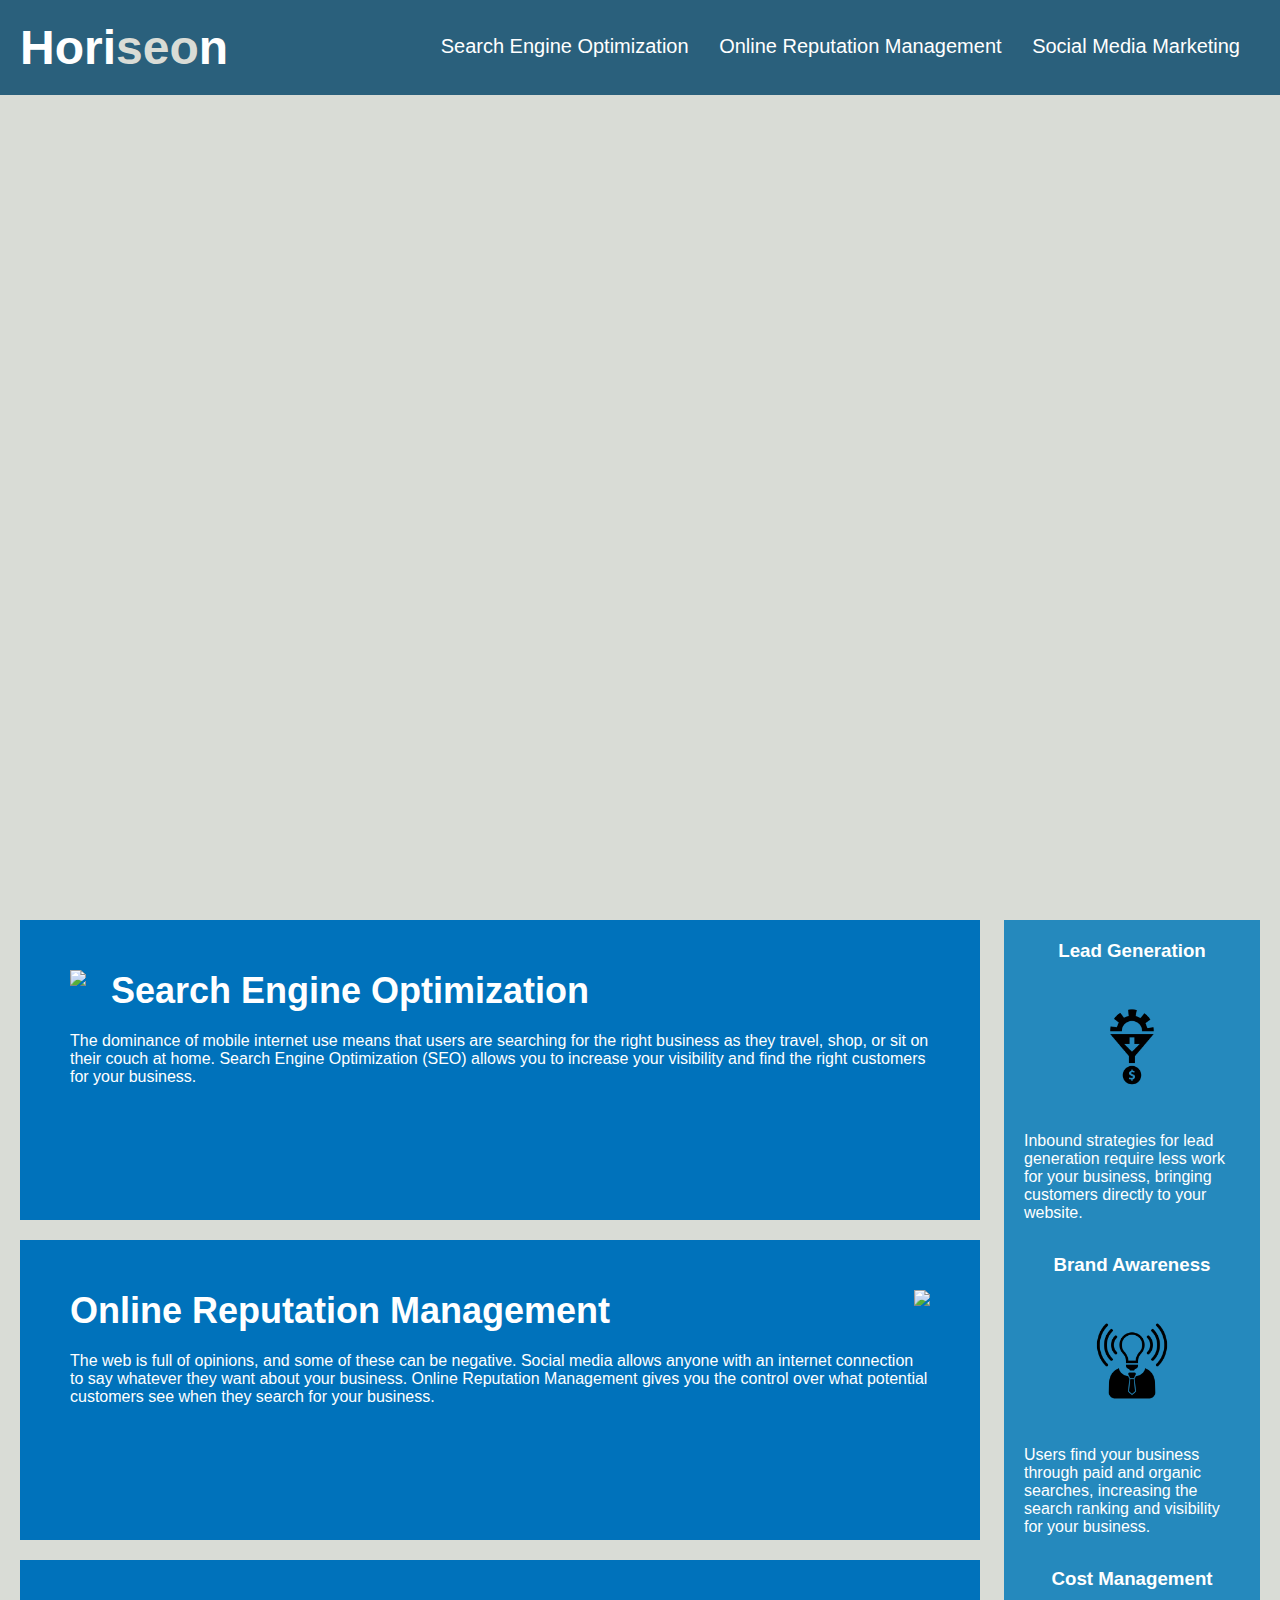
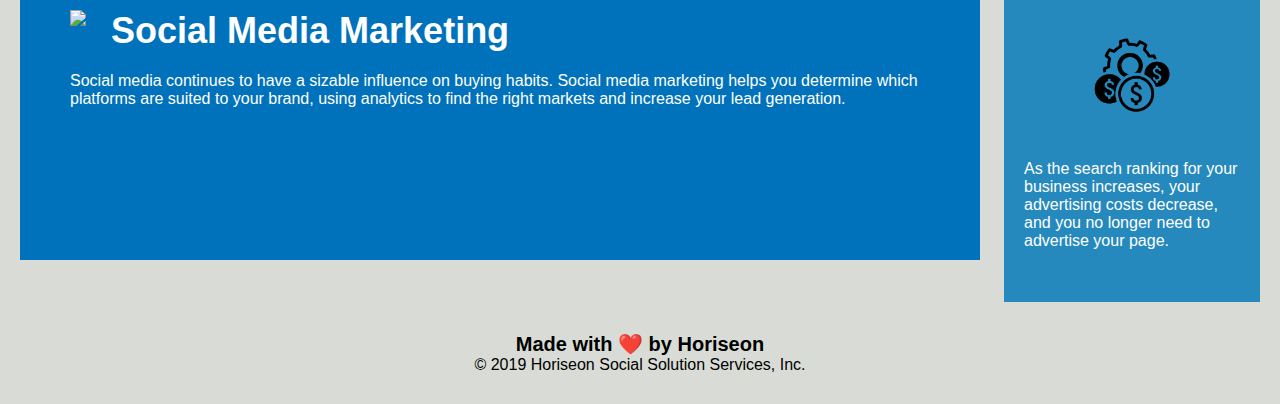
==== 02-Homework/Develop/index.html @ 42352fd2 "Initial commit" ====
<!DOCTYPE html>
<html lang="en-us">

<head>
    <meta charset="UTF-8" />
    <link rel="stylesheet" href="./assets/css/style.css">
    <title>website</title>
</head>

<body>
    <div class="header">
        <h1>Hori<span class="seo">seo</span>n</h1>
        <div>
            <ul>
                <li>
                    <a href="#search-engine-optimization">Search Engine Optimization</a>
                </li>
                <li>
                    <a href="#online-reputation-management">Online Reputation Management</a>
                </li>
                <li>
                    <a href="#social-media-marketing">Social Media Marketing</a>
                </li>
            </ul>
        </div>
    </div>
    <div class="hero"></div>
    <div class="content">
        <div class="search-engine-optimization">
            <img src="./assets/images/search-engine-optimization.jpg" class="float-left" />
            <h2>Search Engine Optimization</h2>
            <p>
                The dominance of mobile internet use means that users are searching for the right business as they travel, shop, or sit on their couch at home. Search Engine Optimization (SEO) allows you to increase your visibility and find the right customers for your business.
            </p>
        </div>
        <div id="online-reputation-management" class="online-reputation-management">
            <img src="./assets/images/online-reputation-management.jpg" class="float-right" />
            <h2>Online Reputation Management</h2>
            <p>
                The web is full of opinions, and some of these can be negative. Social media allows anyone with an internet connection to say whatever they want about your business. Online Reputation Management gives you the control over what potential customers see when they search for your business.
            </p>
        </div>
        <div id="social-media-marketing" class="social-media-marketing">
            <img src="./assets/images/social-media-marketing.jpg" class="float-left" />
            <h2>Social Media Marketing</h2>
            <p>
                Social media continues to have a sizable influence on buying habits. Social media marketing helps you determine which platforms are suited to your brand, using analytics to find the right markets and increase your lead generation.
            </p>
        </div>
    </div>
    <div class="benefits">
        <div class="benefit-lead">
            <h3>Lead Generation</h3>
            <img src="./assets/images/lead-generation.png" />
            <p>
                Inbound strategies for lead generation require less work for your business, bringing customers directly to your website.
            </p>
        </div>
        <div class="benefit-brand">
            <h3>Brand Awareness</h3>
            <img src="./assets/images/brand-awareness.png" />
            <p>
                Users find your business through paid and organic searches, increasing the search ranking and visibility for your business.
            </p>
        </div>
        <div class="benefit-cost">
            <h3>Cost Management</h3>
            <img src="./assets/images/cost-management.png" />
            <p>
                As the search ranking for your business increases, your advertising costs decrease, and you no longer need to advertise your page.
            </p>
        </div>
    </div>
    <div class="footer">
        <h2>Made with ❤️️ by Horiseon</h2>
        <p>
            &copy; 2019 Horiseon Social Solution Services, Inc.
        </p>
    </div>
</body>

</html>
---- 02-Homework/Develop/assets/css/style.css ----
* {
    box-sizing: border-box;
    padding: 0;
    margin: 0;
}

body {
    background-color: #d9dcd6;
}

.header {
    padding: 20px;
    font-family: 'Trebuchet MS', 'Lucida Sans Unicode', 'Lucida Grande', 'Lucida Sans', Arial, sans-serif;
    background-color: #2a607c;
    color: #ffffff;
}

.header h1 {
    display: inline-block;
    font-size: 48px;
}

.header h1 .seo {
    color: #d9dcd6;
}

.header div {
    padding-top: 15px;
    margin-right: 20px;
    float: right;
    font-family: 'Gill Sans', 'Gill Sans MT', Calibri, 'Trebuchet MS', sans-serif;
    font-size: 20px;
}

.header div ul {
    list-style-type: none;
}

.header div ul li {
    display: inline-block;
    margin-left: 25px;
}

a {
    color: #ffffff;
    text-decoration: none;
}

p {
    font-size: 16px;
}

.hero {
    height: 800px;
    width: 100%;
    margin-bottom: 25px;
    background-image: url("../images/digital-marketing-meeting.jpg");
    background-size: cover;
    background-position: center;
}

.float-left {
    float: left;
    margin-right: 25px;
}

.float-right {
    float: right;
    margin-left: 25px;
}

.content {
    width: 75%;
    display: inline-block;
    margin-left: 20px;
}

.benefits {
    margin-right: 20px;
    padding: 20px;
    clear: both;
    float: right;
    width: 20%;
    height: 100%;
    font-family: 'Gill Sans', 'Gill Sans MT', Calibri, 'Trebuchet MS', sans-serif;
    background-color: #2589bd;
}

.benefit-lead {
    margin-bottom: 32px;
    color: #ffffff;
}

.benefit-brand {
    margin-bottom: 32px;
    color: #ffffff;
}

.benefit-cost {
    margin-bottom: 32px;
    color: #ffffff;
}

.benefit-lead h3 {
    margin-bottom: 10px;
    text-align: center;
}

.benefit-brand h3 {
    margin-bottom: 10px;
    text-align: center;
}

.benefit-cost h3 {
    margin-bottom: 10px;
    text-align: center;
}

.benefit-lead img {
    display: block;
    margin: 10px auto;
    max-width: 150px;
}

.benefit-brand img {
    display: block;
    margin: 10px auto;
    max-width: 150px;
}

.benefit-cost img {
    display: block;
    margin: 10px auto;
    max-width: 150px;
}

.search-engine-optimization {
    margin-bottom: 20px;
    padding: 50px;
    height: 300px;
    font-family: 'Gill Sans', 'Gill Sans MT', Calibri, 'Trebuchet MS', sans-serif;
    background-color: #0072bb;
    color: #ffffff;
}

.online-reputation-management {
    margin-bottom: 20px;
    padding: 50px;
    height: 300px;
    font-family: 'Gill Sans', 'Gill Sans MT', Calibri, 'Trebuchet MS', sans-serif;
    background-color: #0072bb;
    color: #ffffff;
}

.social-media-marketing {
    margin-bottom: 20px;
    padding: 50px;
    height: 300px;
    font-family: 'Gill Sans', 'Gill Sans MT', Calibri, 'Trebuchet MS', sans-serif;
    background-color: #0072bb;
    color: #ffffff;
}

.search-engine-optimization img {
    max-height: 200px;
}

.online-reputation-management img {
    max-height: 200px;
}

.social-media-marketing img {
    max-height: 200px;
}

.search-engine-optimization h2 {
    margin-bottom: 20px;
    font-size: 36px;
}

.online-reputation-management h2 {
    margin-bottom: 20px;
    font-size: 36px;
}

.social-media-marketing h2 {
    margin-bottom: 20px;
    font-size: 36px;
}

.footer {
    padding: 30px;
    clear: both;
    font-family: 'Trebuchet MS', 'Lucida Sans Unicode', 'Lucida Grande', 'Lucida Sans', Arial, sans-serif;
    text-align: center;
}

.footer h2 {
    font-size: 20px;
}
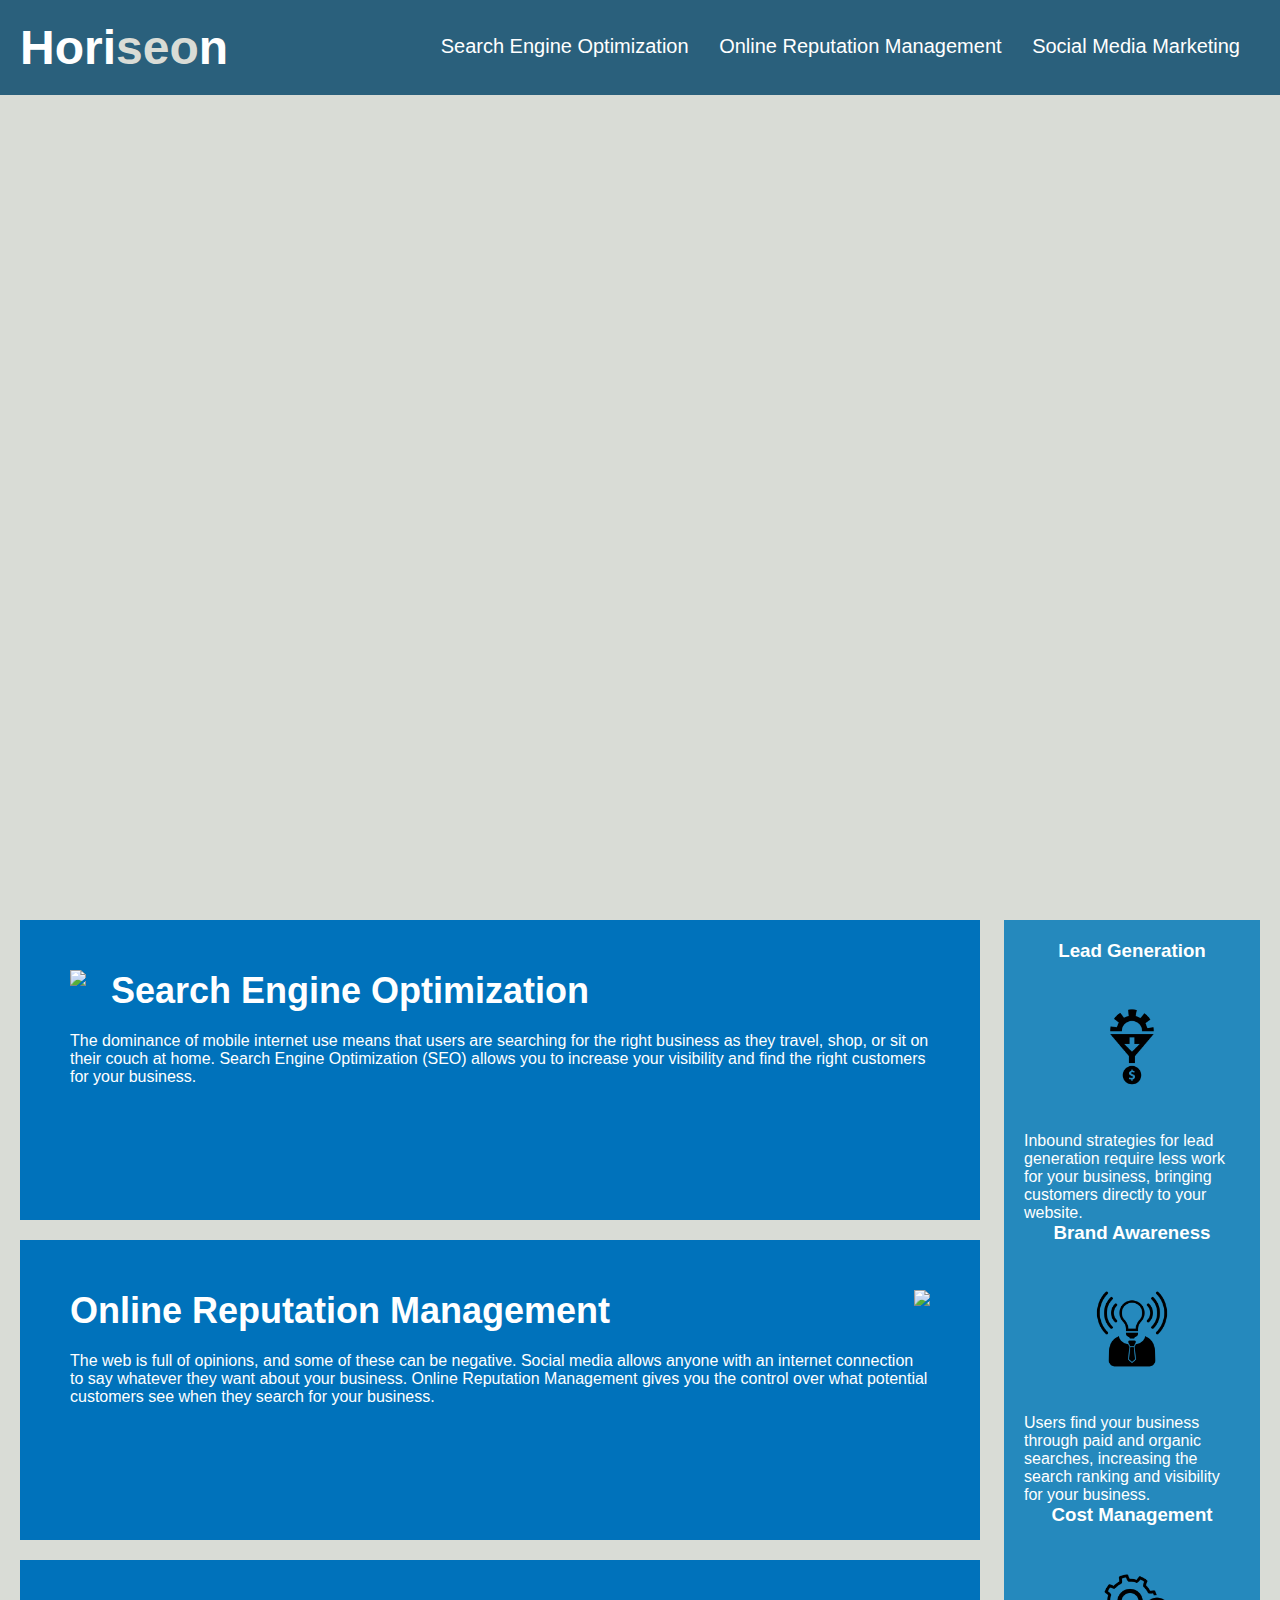
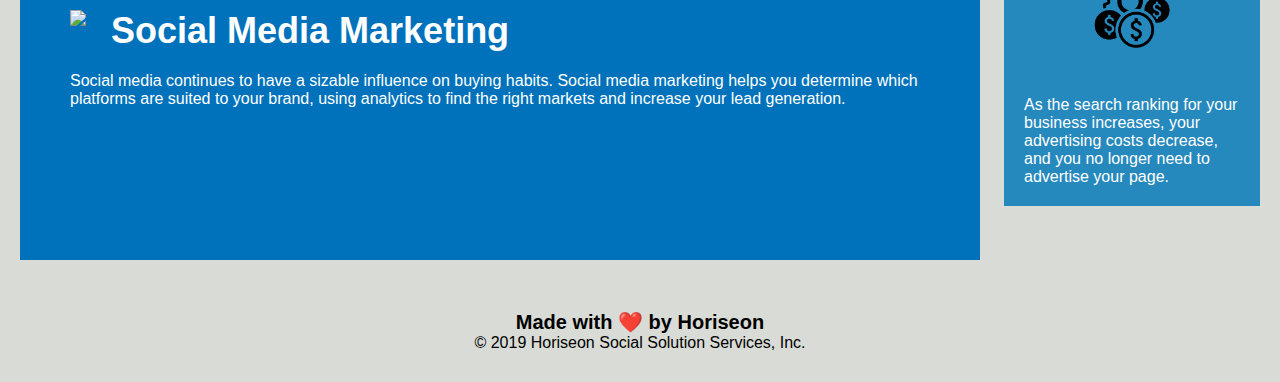
==== commit c35dd309: "Header is now an element. Converged multiple css sections to simplify code" ====
--- a/02-Homework/Develop/index.html
+++ b/02-Homework/Develop/index.html
@@ -7,24 +7,28 @@
     <title>website</title>
 </head>
 
+<!-- I moved the "header" class into a separate element since "header" is typically its own element -->
+<header>
+    <!-- I changed "seo" into an id vs a class since an id fits a single use item such as this -->
+    <h1>Hori<span id="seo">seo</span>n</h1>
+    <div>
+        <ul>
+            <li>
+                <a href="#search-engine-optimization">Search Engine Optimization</a>
+            </li>
+            <li>
+                <a href="#online-reputation-management">Online Reputation Management</a>
+            </li>
+            <li>
+                <a href="#social-media-marketing">Social Media Marketing</a>
+            </li>
+        </ul>
+    </div>
+</header>
+
 <body>
-    <div class="header">
-        <h1>Hori<span class="seo">seo</span>n</h1>
-        <div>
-            <ul>
-                <li>
-                    <a href="#search-engine-optimization">Search Engine Optimization</a>
-                </li>
-                <li>
-                    <a href="#online-reputation-management">Online Reputation Management</a>
-                </li>
-                <li>
-                    <a href="#social-media-marketing">Social Media Marketing</a>
-                </li>
-            </ul>
-        </div>
-    </div>
     <div class="hero"></div>
+
     <div class="content">
         <div class="search-engine-optimization">
             <img src="./assets/images/search-engine-optimization.jpg" class="float-left" />
@@ -33,6 +37,7 @@
                 The dominance of mobile internet use means that users are searching for the right business as they travel, shop, or sit on their couch at home. Search Engine Optimization (SEO) allows you to increase your visibility and find the right customers for your business.
             </p>
         </div>
+
         <div id="online-reputation-management" class="online-reputation-management">
             <img src="./assets/images/online-reputation-management.jpg" class="float-right" />
             <h2>Online Reputation Management</h2>
@@ -40,6 +45,7 @@
                 The web is full of opinions, and some of these can be negative. Social media allows anyone with an internet connection to say whatever they want about your business. Online Reputation Management gives you the control over what potential customers see when they search for your business.
             </p>
         </div>
+
         <div id="social-media-marketing" class="social-media-marketing">
             <img src="./assets/images/social-media-marketing.jpg" class="float-left" />
             <h2>Social Media Marketing</h2>
@@ -48,6 +54,7 @@
             </p>
         </div>
     </div>
+    
     <div class="benefits">
         <div class="benefit-lead">
             <h3>Lead Generation</h3>
--- a/02-Homework/Develop/assets/css/style.css
+++ b/02-Homework/Develop/assets/css/style.css
@@ -8,23 +8,25 @@
     background-color: #d9dcd6;
 }
 
-.header {
+/* All element styling codes were switched from class to element */
+header {
     padding: 20px;
     font-family: 'Trebuchet MS', 'Lucida Sans Unicode', 'Lucida Grande', 'Lucida Sans', Arial, sans-serif;
     background-color: #2a607c;
     color: #ffffff;
 }
 
-.header h1 {
+header h1 {
     display: inline-block;
     font-size: 48px;
 }
 
-.header h1 .seo {
+/* seo is now an id */
+header h1 #seo {
     color: #d9dcd6;
 }
 
-.header div {
+header div {
     padding-top: 15px;
     margin-right: 20px;
     float: right;
@@ -32,11 +34,11 @@
     font-size: 20px;
 }
 
-.header div ul {
+header div ul {
     list-style-type: none;
 }
 
-.header div ul li {
+header div ul li {
     display: inline-block;
     margin-left: 25px;
 }
@@ -84,51 +86,20 @@
     height: 100%;
     font-family: 'Gill Sans', 'Gill Sans MT', Calibri, 'Trebuchet MS', sans-serif;
     background-color: #2589bd;
-}
 
-.benefit-lead {
+    /* I converged the three sections for benefits lead, brand and cost and moved the styling into benefits since they already applied to all parts of benefits */
     margin-bottom: 32px;
     color: #ffffff;
 }
 
-.benefit-brand {
-    margin-bottom: 32px;
-    color: #ffffff;
-}
-
-.benefit-cost {
-    margin-bottom: 32px;
-    color: #ffffff;
-}
-
-.benefit-lead h3 {
+/* I converged the three h3 styling codes into one h3 section, since they all had the same format */
+h3 {
     margin-bottom: 10px;
     text-align: center;
 }
 
-.benefit-brand h3 {
-    margin-bottom: 10px;
-    text-align: center;
-}
-
-.benefit-cost h3 {
-    margin-bottom: 10px;
-    text-align: center;
-}
-
-.benefit-lead img {
-    display: block;
-    margin: 10px auto;
-    max-width: 150px;
-}
-
-.benefit-brand img {
-    display: block;
-    margin: 10px auto;
-    max-width: 150px;
-}
-
-.benefit-cost img {
+/* I convered the three benefits img's styling codes into one img section, since they all had the same format */
+.benefits img {
     display: block;
     margin: 10px auto;
     max-width: 150px;
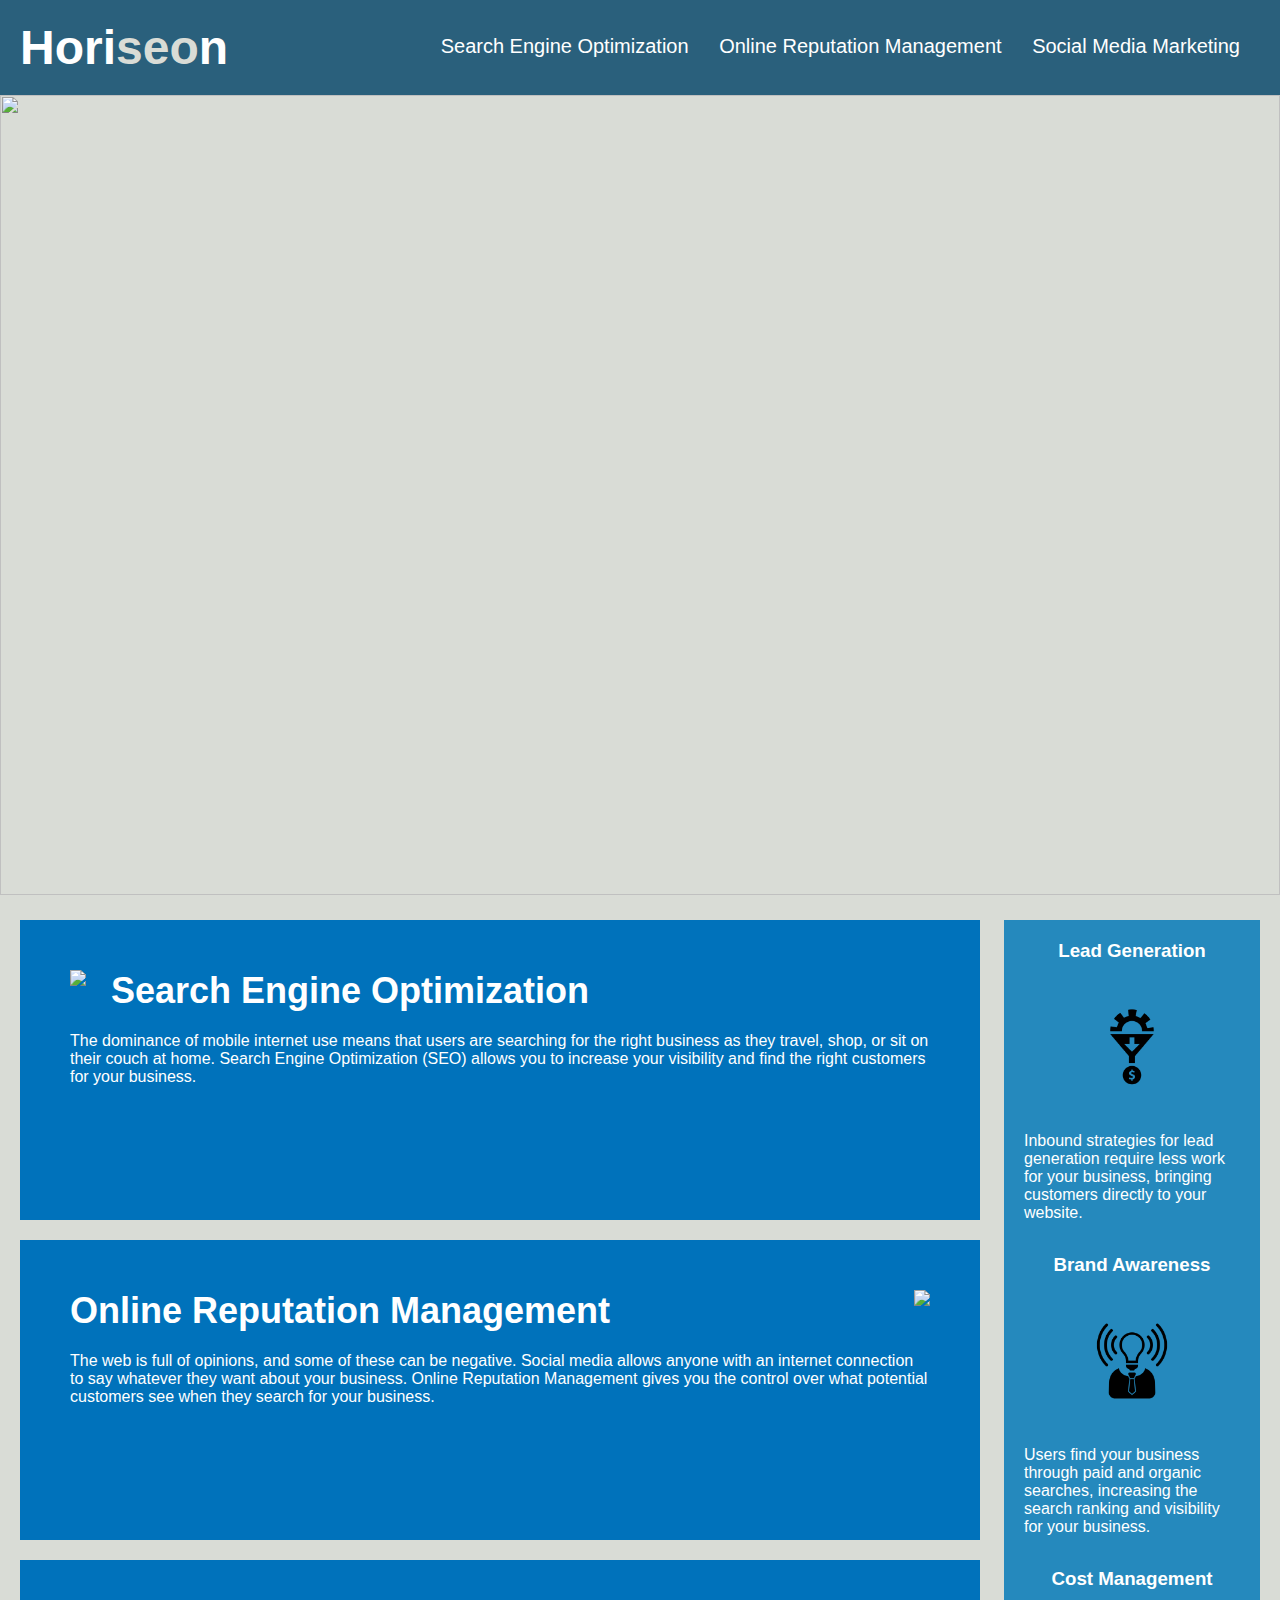
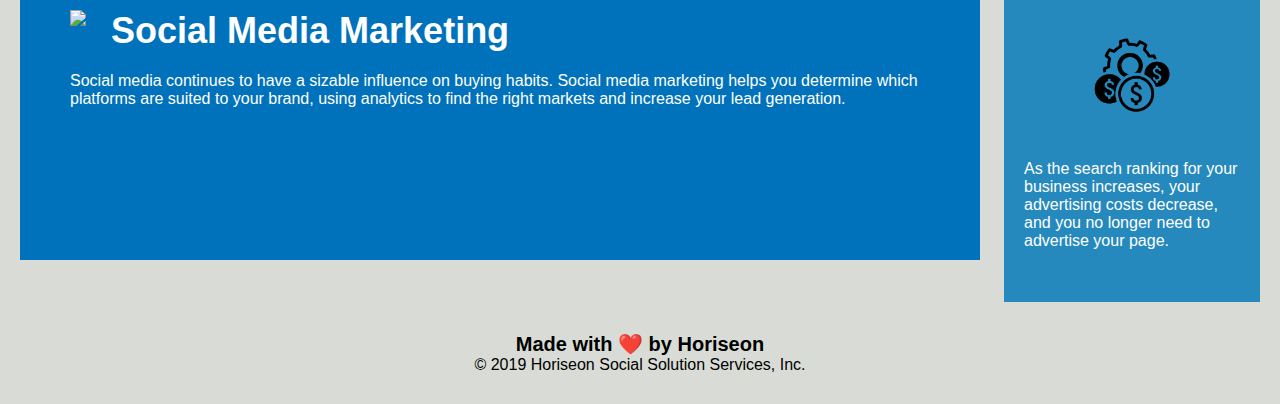
==== commit fe7881ba: "The main image is now an element. An id was added to search-engine-optimization. Classes under benef" ====
--- a/02-Homework/Develop/index.html
+++ b/02-Homework/Develop/index.html
@@ -4,7 +4,7 @@
 <head>
     <meta charset="UTF-8" />
     <link rel="stylesheet" href="./assets/css/style.css">
-    <title>website</title>
+    <title>Marketing and Web Development</title>
 </head>
 
 <!-- I moved the "header" class into a separate element since "header" is typically its own element -->
@@ -27,10 +27,14 @@
 </header>
 
 <body>
-    <div class="hero"></div>
+    <!-- The image should not have been a background for a class but rather we should input an image as an element and then assign a class to the image if we wish to format in css -->
+    <img src="./assets/images/digital-marketing-meeting.jpg" class="hero"/>
 
     <div class="content">
-        <div class="search-engine-optimization">
+        <!-- All three classes within "content" were changed to "paragraphBody" in order to simplify css code, since they are all formatted the same -->
+
+        <!-- Search-engine-optimization id was added to the first paragraph to allow for quick access to this section on the web application -->
+        <div id="search-engine-optimization" class="paragraphBody">
             <img src="./assets/images/search-engine-optimization.jpg" class="float-left" />
             <h2>Search Engine Optimization</h2>
             <p>
@@ -38,7 +42,7 @@
             </p>
         </div>
 
-        <div id="online-reputation-management" class="online-reputation-management">
+        <div id="online-reputation-management" class="paragraphBody">
             <img src="./assets/images/online-reputation-management.jpg" class="float-right" />
             <h2>Online Reputation Management</h2>
             <p>
@@ -46,7 +50,7 @@
             </p>
         </div>
 
-        <div id="social-media-marketing" class="social-media-marketing">
+        <div id="social-media-marketing" class="paragraphBody">
             <img src="./assets/images/social-media-marketing.jpg" class="float-left" />
             <h2>Social Media Marketing</h2>
             <p>
@@ -56,21 +60,22 @@
     </div>
     
     <div class="benefits">
-        <div class="benefit-lead">
+        <!-- All the classes under "benefits" were streamlined to one class since they share the same format -->
+        <div class="benefitComponent">
             <h3>Lead Generation</h3>
             <img src="./assets/images/lead-generation.png" />
             <p>
                 Inbound strategies for lead generation require less work for your business, bringing customers directly to your website.
             </p>
         </div>
-        <div class="benefit-brand">
+        <div class="benefitComponent">
             <h3>Brand Awareness</h3>
             <img src="./assets/images/brand-awareness.png" />
             <p>
                 Users find your business through paid and organic searches, increasing the search ranking and visibility for your business.
             </p>
         </div>
-        <div class="benefit-cost">
+        <div class="benefitComponent">
             <h3>Cost Management</h3>
             <img src="./assets/images/cost-management.png" />
             <p>
@@ -78,12 +83,14 @@
             </p>
         </div>
     </div>
-    <div class="footer">
-        <h2>Made with ❤️️ by Horiseon</h2>
-        <p>
-            &copy; 2019 Horiseon Social Solution Services, Inc.
-        </p>
-    </div>
 </body>
 
+<!-- Footer is now an element instead of a class. Footer is typically an element, not a class -->
+<footer>
+    <h2>Made with ❤️️ by Horiseon</h2>
+    <p>
+        &copy; 2019 Horiseon Social Solution Services, Inc.
+    </p>
+</footer>
+
 </html>
--- a/02-Homework/Develop/assets/css/style.css
+++ b/02-Homework/Develop/assets/css/style.css
@@ -52,11 +52,11 @@
     font-size: 16px;
 }
 
+/* The background image of "hero" was removed since the image is now its own element */
 .hero {
     height: 800px;
     width: 100%;
     margin-bottom: 25px;
-    background-image: url("../images/digital-marketing-meeting.jpg");
     background-size: cover;
     background-position: center;
 }
@@ -86,8 +86,10 @@
     height: 100%;
     font-family: 'Gill Sans', 'Gill Sans MT', Calibri, 'Trebuchet MS', sans-serif;
     background-color: #2589bd;
+}
 
-    /* I converged the three sections for benefits lead, brand and cost and moved the styling into benefits since they already applied to all parts of benefits */
+  /* I converged the three sections for benefits lead, brand and cost and moved the styling into benefits since they already applied to all parts of benefits */
+.benefitComponent{
     margin-bottom: 32px;
     color: #ffffff;
 }
@@ -105,7 +107,8 @@
     max-width: 150px;
 }
 
-.search-engine-optimization {
+/* I converged all three classes within "content" into one class since they were all formatted the same */
+.paragraphBody {
     margin-bottom: 20px;
     padding: 50px;
     height: 300px;
@@ -114,58 +117,25 @@
     color: #ffffff;
 }
 
-.online-reputation-management {
-    margin-bottom: 20px;
-    padding: 50px;
-    height: 300px;
-    font-family: 'Gill Sans', 'Gill Sans MT', Calibri, 'Trebuchet MS', sans-serif;
-    background-color: #0072bb;
-    color: #ffffff;
-}
-
-.social-media-marketing {
-    margin-bottom: 20px;
-    padding: 50px;
-    height: 300px;
-    font-family: 'Gill Sans', 'Gill Sans MT', Calibri, 'Trebuchet MS', sans-serif;
-    background-color: #0072bb;
-    color: #ffffff;
-}
-
-.search-engine-optimization img {
+/* I converged all three img's within "content" into one css sections since they shared the same format */
+.content img {
     max-height: 200px;
 }
 
-.online-reputation-management img {
-    max-height: 200px;
-}
-
-.social-media-marketing img {
-    max-height: 200px;
-}
-
-.search-engine-optimization h2 {
+/* I convered all three h2's into one css section since they shared the same format */
+.content h2 {
     margin-bottom: 20px;
     font-size: 36px;
 }
 
-.online-reputation-management h2 {
-    margin-bottom: 20px;
-    font-size: 36px;
-}
-
-.social-media-marketing h2 {
-    margin-bottom: 20px;
-    font-size: 36px;
-}
-
-.footer {
+/* Changed footer from class to element */
+footer {
     padding: 30px;
     clear: both;
     font-family: 'Trebuchet MS', 'Lucida Sans Unicode', 'Lucida Grande', 'Lucida Sans', Arial, sans-serif;
     text-align: center;
 }
 
-.footer h2 {
+footer h2 {
     font-size: 20px;
 }
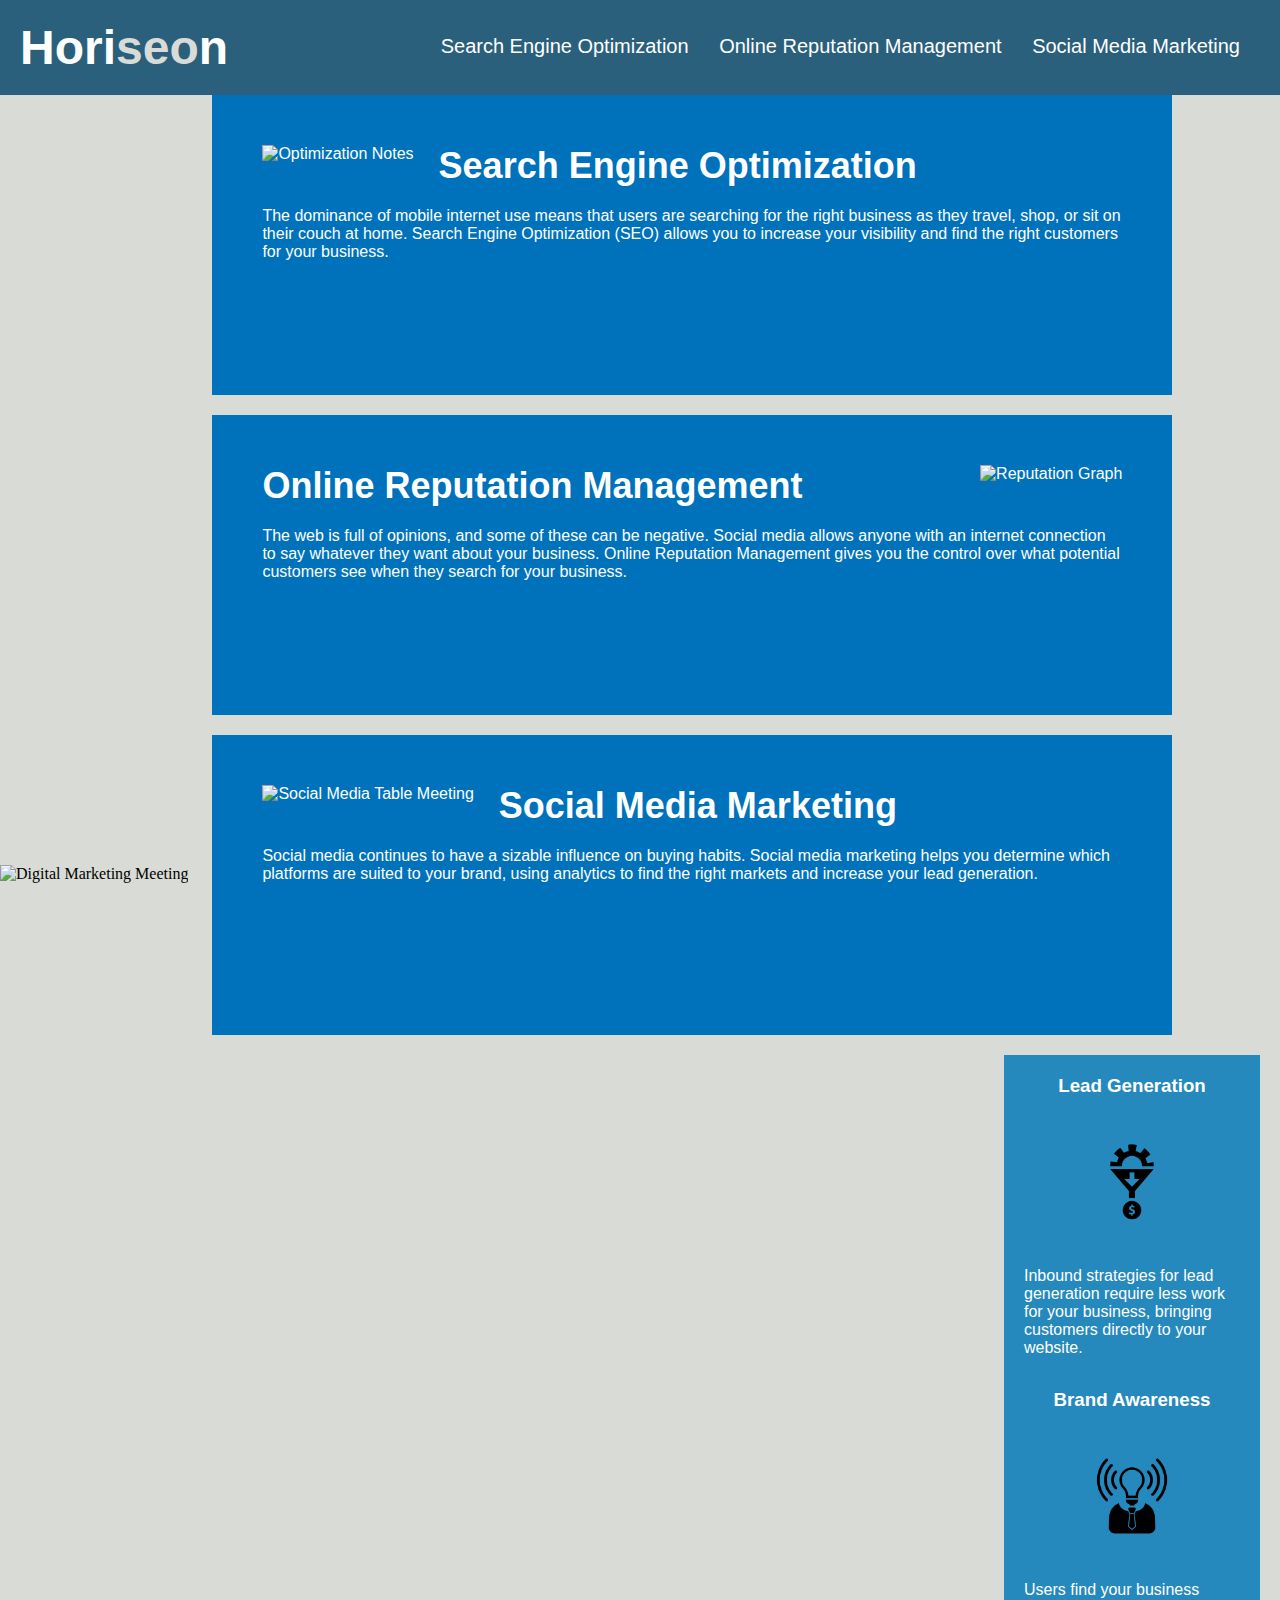
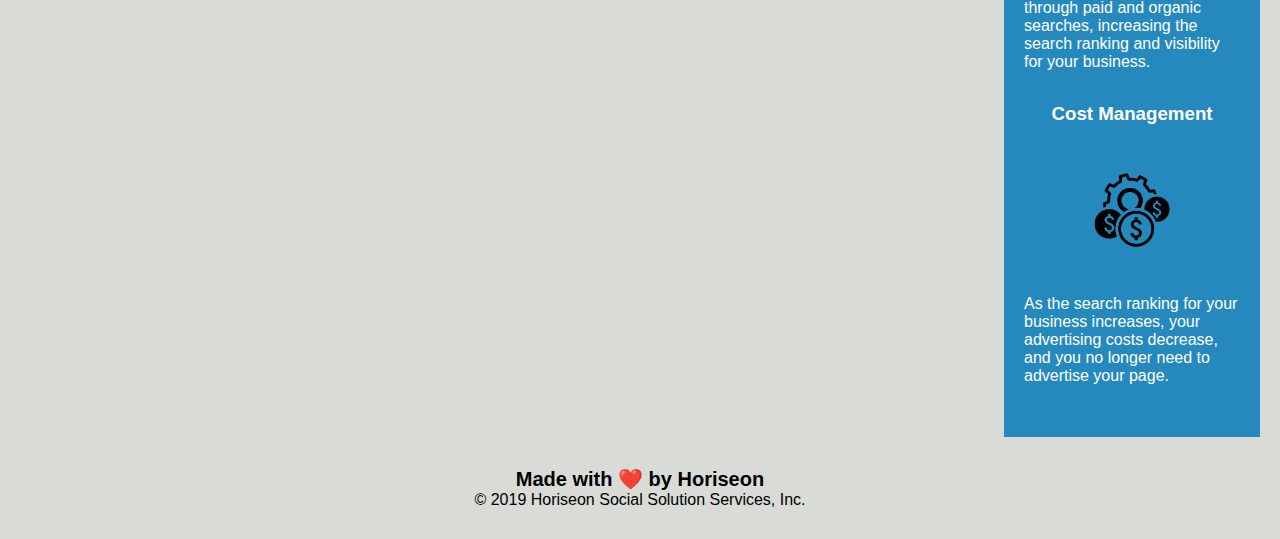
==== commit 490153d9: "Added alt descriptions to all images" ====
--- a/02-Homework/Develop/index.html
+++ b/02-Homework/Develop/index.html
@@ -27,15 +27,15 @@
 </header>
 
 <body>
-    <!-- The image should not have been a background for a class but rather we should input an image as an element and then assign a class to the image if we wish to format in css -->
-    <img src="./assets/images/digital-marketing-meeting.jpg" class="hero"/>
+    <!-- The image should not have been a background for a class but rather we should input an image as an element and then assign a class to the image if we wish to format in css  -->
+    <img src="./assets/images/digital-marketing-meeting.jpg" alt= "Digital Marketing Meeting" class="hero"/>
 
     <div class="content">
         <!-- All three classes within "content" were changed to "paragraphBody" in order to simplify css code, since they are all formatted the same -->
 
         <!-- Search-engine-optimization id was added to the first paragraph to allow for quick access to this section on the web application -->
         <div id="search-engine-optimization" class="paragraphBody">
-            <img src="./assets/images/search-engine-optimization.jpg" class="float-left" />
+            <img src="./assets/images/search-engine-optimization.jpg" alt="Optimization Notes" class="float-left" />
             <h2>Search Engine Optimization</h2>
             <p>
                 The dominance of mobile internet use means that users are searching for the right business as they travel, shop, or sit on their couch at home. Search Engine Optimization (SEO) allows you to increase your visibility and find the right customers for your business.
@@ -43,7 +43,7 @@
         </div>
 
         <div id="online-reputation-management" class="paragraphBody">
-            <img src="./assets/images/online-reputation-management.jpg" class="float-right" />
+            <img src="./assets/images/online-reputation-management.jpg" alt="Reputation Graph" class="float-right" />
             <h2>Online Reputation Management</h2>
             <p>
                 The web is full of opinions, and some of these can be negative. Social media allows anyone with an internet connection to say whatever they want about your business. Online Reputation Management gives you the control over what potential customers see when they search for your business.
@@ -51,7 +51,7 @@
         </div>
 
         <div id="social-media-marketing" class="paragraphBody">
-            <img src="./assets/images/social-media-marketing.jpg" class="float-left" />
+            <img src="./assets/images/social-media-marketing.jpg" alt="Social Media Table Meeting" class="float-left" />
             <h2>Social Media Marketing</h2>
             <p>
                 Social media continues to have a sizable influence on buying habits. Social media marketing helps you determine which platforms are suited to your brand, using analytics to find the right markets and increase your lead generation.
@@ -63,21 +63,21 @@
         <!-- All the classes under "benefits" were streamlined to one class since they share the same format -->
         <div class="benefitComponent">
             <h3>Lead Generation</h3>
-            <img src="./assets/images/lead-generation.png" />
+            <img src="./assets/images/lead-generation.png" alt="Lead Generation Image" />
             <p>
                 Inbound strategies for lead generation require less work for your business, bringing customers directly to your website.
             </p>
         </div>
         <div class="benefitComponent">
             <h3>Brand Awareness</h3>
-            <img src="./assets/images/brand-awareness.png" />
+            <img src="./assets/images/brand-awareness.png" alt="Brand Awarenes Lightbulb" />
             <p>
                 Users find your business through paid and organic searches, increasing the search ranking and visibility for your business.
             </p>
         </div>
         <div class="benefitComponent">
             <h3>Cost Management</h3>
-            <img src="./assets/images/cost-management.png" />
+            <img src="./assets/images/cost-management.png" alt="Cost Management Gear and Cash Image" />
             <p>
                 As the search ranking for your business increases, your advertising costs decrease, and you no longer need to advertise your page.
             </p>
